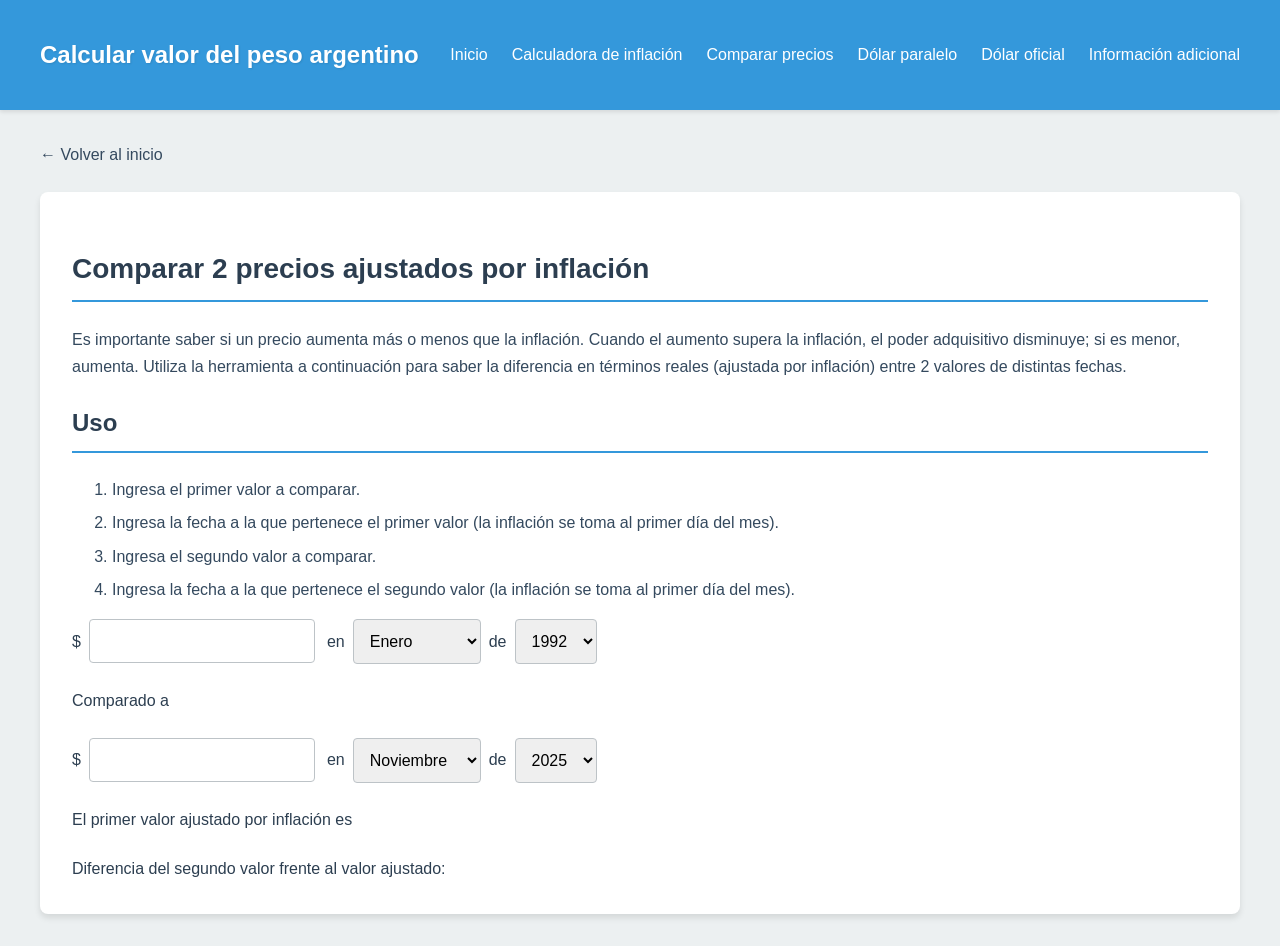
==== html/comparar-precios.html @ 5834f919 "navegación y landing" ====
<!DOCTYPE html>
<html lang="es">
<head>
    <meta charset="UTF-8">
    <meta name="viewport" content="width=device-width, initial-scale=1.0">
    <title>Comparar precios ajustados por inflación</title>
    <link rel="stylesheet" href="../css/styles.css">
    <link rel="stylesheet" href="../css/landing.css">
    <link rel="icon" type="image/svg+xml" href="../favicon.svg">
</head>
<body>
    <header class="header">
        <nav class="navbar">
            <h1 class="navbar__logo">Calcular valor del peso argentino</h1>
            <button class="navbar__toggle" aria-label="Abrir menú">
                <span class="navbar__toggle-icon"></span>
            </button>
            <ul class="navbar__menu">
                <li class="navbar__item"><a href="../index.html" class="navbar__link">Inicio</a></li>
                <li class="navbar__item"><a href="inflacion.html" class="navbar__link">Calculadora de inflación</a></li>
                <li class="navbar__item"><a href="comparar-precios.html" class="navbar__link">Comparar precios</a></li>
                <li class="navbar__item"><a href="dolar-blue.html" class="navbar__link">Dólar paralelo</a></li>
                <li class="navbar__item"><a href="dolar-oficial.html" class="navbar__link">Dólar oficial</a></li>
                <li class="navbar__item"><a href="informacion.html" class="navbar__link">Información adicional</a></li>
            </ul>
        </nav>
    </header>

    <main class="container">
        <a href="../index.html" class="back-button">← Volver al inicio</a>

        <section id="comparar-precios" class="container__section">
            <h2 class="section__title title--principal">Comparar 2 precios ajustados por inflación</h2>
            <p class="section__description">
                Es importante saber si un precio aumenta más o menos que la inflación. Cuando el aumento supera la inflación, el poder adquisitivo disminuye; si es menor, aumenta.
                Utiliza la herramienta a continuación para saber la diferencia en términos reales (ajustada por inflación) entre 2 valores de distintas fechas.
            </p>
            <h3 class="section__title">Uso</h3>
            <ol class="section__list">
                <li>Ingresa el primer valor a comparar.</li>
                <li>Ingresa la fecha a la que pertenece el primer valor (la inflación se toma al primer día del mes).</li>
                <li>Ingresa el segundo valor a comparar.</li>
                <li>Ingresa la fecha a la que pertenece el segundo valor (la inflación se toma al primer día del mes).</li>
            </ol>
            <form class="section__form">
                <div class="form__line">
                    <div class="form__group">
                        <span class="form__addon">$</span>
                        <input id="amount1" type="number" class="form__input" step="0.01" min="0">
                    </div>
                    <div class="form__group">
                        <span class="form__addon">en</span>
                        <select id="month1" class="form__select"></select>
                        <span class="form__addon">de</span>
                        <select id="year1" class="form__select"></select>
                    </div>
                </div>
                <div class="form__line">
                    <span class="form__addon">Comparado a</span>
                </div>
                <div class="form__line">
                    <div class="form__group">
                        <span class="form__addon">$</span>
                        <input id="amount2" type="number" class="form__input" step="0.01" min="0">
                    </div>
                    <div class="form__group">
                        <span class="form__addon">en</span>
                        <select id="month2" class="form__select"></select>
                        <span class="form__addon">de</span>
                        <select id="year2" class="form__select"></select>
                    </div>
                </div>
                <div class="form__line">
                    <span class="form__addon">El primer valor ajustado por inflación es</span>
                    <span id="adjustedAmount" class="form__results"></span>
                </div>
                <div class="form__line">
                    <span class="form__addon">Diferencia del segundo valor frente al valor ajustado:</span>
                    <span id="percentageDifference" class="form__results"></span>
                </div>
            </form>
        </section>
    </main>

    <script src="../js/app.js" type="module"></script>
</body>
</html>
---- css/styles.css ----
/* Estilos generales */
:root {
    --primary-color: #3498db;
    --secondary-color: #2c3e50;
    --background-color: #ecf0f1;
    --text-color: #34495e;
    --input-bg: #fff;
    --input-border: #bdc3c7;
    --input-focus: #3498db;
}

body {
    font-family: 'Roboto', Arial, sans-serif;
    font-size: 16px;
    margin: 0;
    padding: 0;
    background-color: var(--background-color);
    color: var(--text-color);
    line-height: 1.6;
}

/* Estilos de la barra de navegación */
.header {
    background-color: var(--primary-color);
    box-shadow: 0 2px 4px rgba(0,0,0,0.1);
    position: sticky;
    top: 0;
    z-index: 1000;
}

.navbar {
    display: flex;
    justify-content: space-between;
    align-items: center;
    padding: 1rem;
    max-width: 1200px;
    margin: 0 auto;
}

.navbar__logo {
    font-size: 1.5rem;
    font-weight: bold;
    color: white;
    text-shadow: 1px 1px 2px rgba(0,0,0,0.1);
}

.navbar__toggle {
    display: none;
    background: none;
    border: none;
    cursor: pointer;
}

.navbar__toggle-icon,
.navbar__toggle-icon::before,
.navbar__toggle-icon::after {
    display: block;
    width: 25px;
    height: 3px;
    background-color: white;
    position: relative;
    transition: all 0.3s ease;
}

.navbar__toggle-icon::before,
.navbar__toggle-icon::after {
    content: '';
    position: absolute;
    left: 0;
}

.navbar__toggle-icon::before {
    top: -8px;
}

.navbar__toggle-icon::after {
    top: 8px;
}

.navbar__menu {
    display: flex;
    list-style-type: none;
    margin: 0;
    padding: 0;
    gap: 1.5rem;
}

.navbar__link {
    color: white;
    text-decoration: none;
    transition: color 0.3s ease, transform 0.3s ease;
    padding: 0.5rem 0;
}

.navbar__link:hover {
    color: #f39c12;
    transform: translateY(-2px);
}

/* Estilos del contenedor principal */
.container {
    max-width: 1200px;
    margin: 2rem auto;
    padding: 0 1rem;
}

.container__section {
    background-color: var(--input-bg);
    border-radius: 8px;
    box-shadow: 0 4px 6px rgba(0,0,0,0.1);
    padding: 2rem;
    margin-bottom: 2rem;
    transition: transform 0.3s ease, box-shadow 0.3s ease;
}

.container__section:hover {
    transform: translateY(-5px);
    box-shadow: 0 6px 12px rgba(0,0,0,0.15);
}

/* Estilos de los títulos */
.section__title {
    color: var(--secondary-color);
    margin-bottom: 1.5rem;
    border-bottom: 2px solid var(--primary-color);
    padding-bottom: 0.5rem;
}

.title--principal {
    font-size: 2.25rem;
    font-weight: bold;
}

h2.section__title {
    font-size: 1.75rem;
    font-weight: 600;
}

h3.section__title {
    font-size: 1.5rem;
    font-weight: 600;
}

/* Estilos de los párrafos */
.section__description {
    color: var(--text-color);
    margin-bottom: 1.5rem;
    line-height: 1.7;
}

.back-button {
    display: inline-block;
    margin-bottom: 1rem;
    margin-bottom: 1.5rem;
    color: var(--text-color);
}

.section__list li {
    margin-bottom: 0.5rem;
}

/* Estilos de los formularios */
.section__form {
    display: flex;
    flex-direction: column;
    gap: 1.5rem;
}

.form__line {
    display: flex;
    flex-direction: column;
    gap: 0.75rem;
}

.form__group {
    display: flex;
    align-items: center;
    gap: 0.5rem;
}

.form__addon {
    color: var(--secondary-color);
    font-weight: 500;
}

.form__input,
.form__select {
    border: 1px solid var(--input-border);
    border-radius: 4px;
    padding: 0.75rem;
    font-size: 1rem;
    width: 100%;
    transition: border-color 0.3s ease, box-shadow 0.3s ease;
}

.form__input:focus,
.form__select:focus {
    outline: none;
    border-color: var(--input-focus);
    box-shadow: 0 0 0 3px rgba(52, 152, 219, 0.25);
}

.form__results {
    color: var(--primary-color);
    font-weight: 600;
    font-size: 1.1rem;
}

/* Estilos de los enlaces */
a {
    color: var(--primary-color);
    text-decoration: none;
    transition: color 0.3s ease;
}

a:hover {
    color: #2980b9;
    text-decoration: underline;
}

/* Estilos del pie de página */
.footer {
    background-color: var(--secondary-color);
    color: white;
    text-align: center;
    padding: 1.5rem 0;
    margin-top: 2rem;
}

/* Media queries para tablets y escritorios */
@media (min-width: 768px) {
    .form__line {
        flex-direction: row;
        align-items: center;
    }

    .form__input,
    .form__select {
        width: auto;
    }
}

/* Media query para dispositivos móviles */
@media (max-width: 767px) {
    .navbar__toggle {
        display: block;
    }

    .navbar__menu {
        position: absolute;
        top: 100%;
        left: 0;
        right: 0;
        background-color: var(--primary-color);
        flex-direction: column;
        padding: 1rem;
        display: none;
    }

    .navbar__menu.active {
        display: flex;
    }

    .navbar__item {
        margin: 0.5rem 0;
    }

    .container__section {
        padding: 1.5rem;
    }

    .title--principal {
        font-size: 2rem;
    }

    h2.section__title {
        font-size: 1.5rem;
    }

    h3.section__title {
        font-size: 1.25rem;
    }
}

/* Ocultar los botones de incremento/decremento en navegadores Webkit */
input[type="number"]::-webkit-inner-spin-button,
input[type="number"]::-webkit-outer-spin-button {
  -webkit-appearance: none;
  margin: 0;
}

/* Ocultar los botones de incremento/decremento en Firefox */
input[type="number"] {
  -moz-appearance: textfield;
}
---- css/landing.css ----
.landing {
    max-width: 1200px;
    margin: 2rem auto;
    padding: 0 1rem;
}

.landing__title {
    text-align: center;
    margin-bottom: 1rem;
}

.landing__description {
    text-align: center;
    margin-bottom: 2rem;
}

.landing__grid {
    display: grid;
    grid-template-columns: repeat(auto-fit, minmax(250px, 1fr));
    gap: 1.5rem;
}

.landing-card {
    background-color: var(--input-bg);
    border-radius: 8px;
    box-shadow: 0 4px 6px rgba(0,0,0,0.1);
    padding: 1.5rem;
    text-decoration: none;
    color: inherit;
    display: block;
    transition: transform 0.3s ease, box-shadow 0.3s ease;
}

.landing-card:hover {
    transform: translateY(-5px);
    box-shadow: 0 6px 12px rgba(0,0,0,0.15);
}

.landing-card__title {
    margin-bottom: 0.75rem;
    color: var(--secondary-color);
}

.landing-card__text {
    margin: 0;
    color: var(--text-color);
}

@media (max-width: 767px) {
    .landing {
        padding: 0 1rem;
    }
}
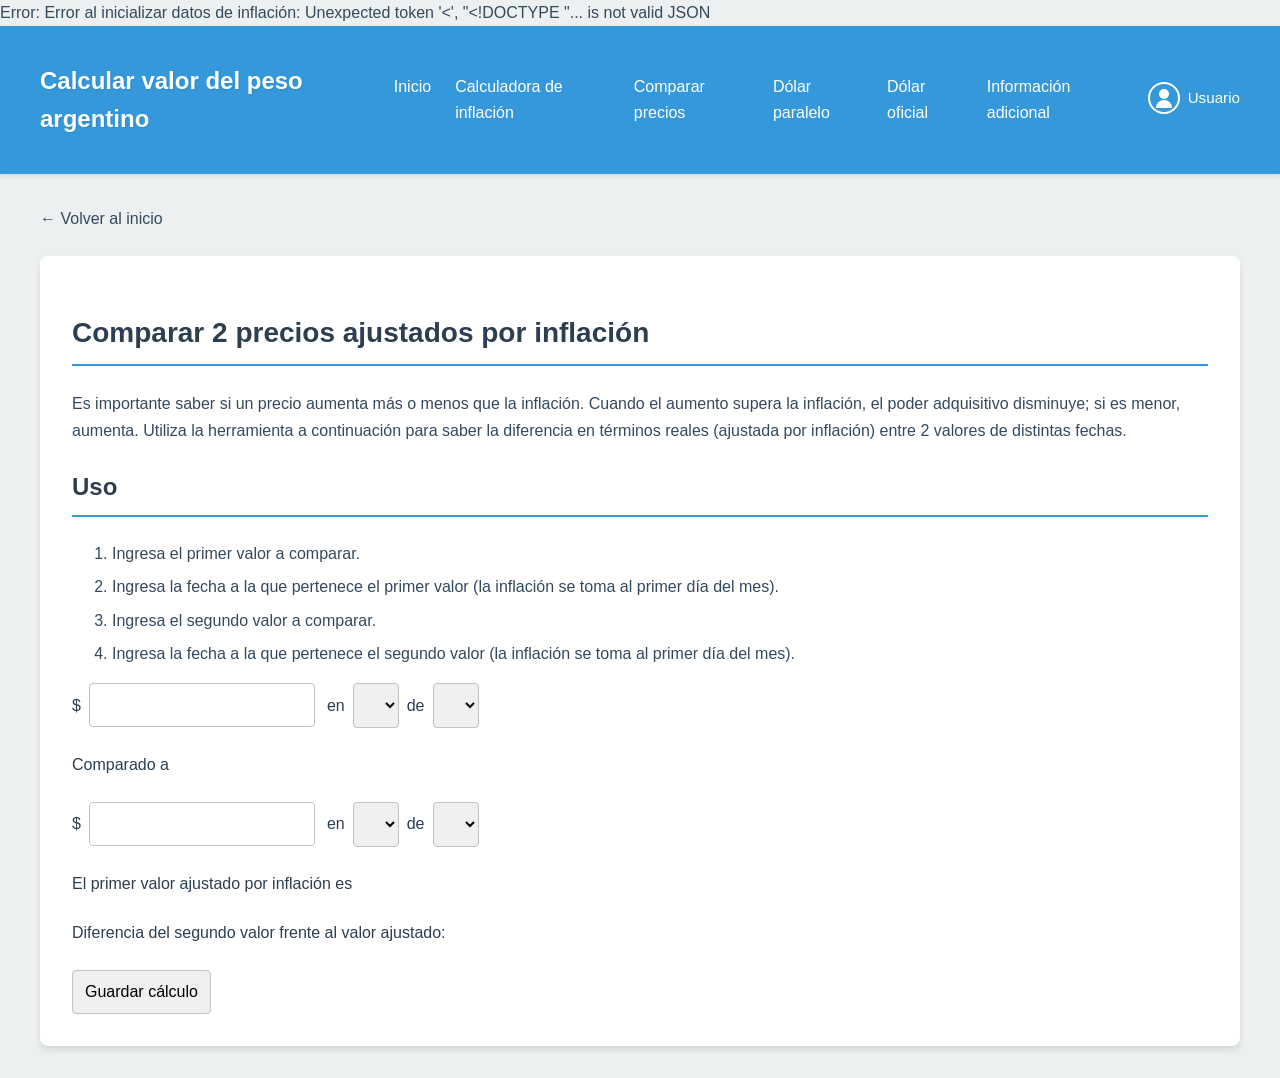
==== commit 5af7a3a8: "integración bd" ====
--- a/html/comparar-precios.html
+++ b/html/comparar-precios.html
@@ -22,6 +22,16 @@
                 <li class="navbar__item"><a href="dolar-blue.html" class="navbar__link">Dólar paralelo</a></li>
                 <li class="navbar__item"><a href="dolar-oficial.html" class="navbar__link">Dólar oficial</a></li>
                 <li class="navbar__item"><a href="informacion.html" class="navbar__link">Información adicional</a></li>
+                <li class="navbar__item navbar__item--user">
+                    <button class="user-menu-toggle" aria-label="Menú de usuario">
+                        <span class="user-menu__icon"></span>
+                        <span class="user-menu__label">Usuario</span>
+                    </button>
+                    <ul class="user-menu">
+                        <li class="user-menu__item"><a href="../calculos.php" class="user-menu__link">Cálculos</a></li>
+                        <li class="user-menu__item"><a href="../logout.php" class="user-menu__link">Cerrar sesión</a></li>
+                    </ul>
+                </li>
             </ul>
         </nav>
     </header>
@@ -78,6 +88,11 @@
                     <span class="form__addon">Diferencia del segundo valor frente al valor ajustado:</span>
                     <span id="percentageDifference" class="form__results"></span>
                 </div>
+                <div class="form__line">
+                    <button type="button" id="savePriceComparison" class="form__input" style="cursor:pointer;">
+                        Guardar cálculo
+                    </button>
+                </div>
             </form>
         </section>
     </main>
--- a/css/styles.css
+++ b/css/styles.css
@@ -10,7 +10,7 @@
 }
 
 body {
-    font-family: 'Roboto', Arial, sans-serif;
+    font-family: "Roboto", Arial, sans-serif;
     font-size: 16px;
     margin: 0;
     padding: 0;
@@ -22,7 +22,7 @@
 /* Estilos de la barra de navegación */
 .header {
     background-color: var(--primary-color);
-    box-shadow: 0 2px 4px rgba(0,0,0,0.1);
+    box-shadow: 0 2px 4px rgba(0, 0, 0, 0.1);
     position: sticky;
     top: 0;
     z-index: 1000;
@@ -41,7 +41,7 @@
     font-size: 1.5rem;
     font-weight: bold;
     color: white;
-    text-shadow: 1px 1px 2px rgba(0,0,0,0.1);
+    text-shadow: 1px 1px 2px rgba(0, 0, 0, 0.1);
 }
 
 .navbar__toggle {
@@ -64,7 +64,7 @@
 
 .navbar__toggle-icon::before,
 .navbar__toggle-icon::after {
-    content: '';
+    content: "";
     position: absolute;
     left: 0;
 }
@@ -83,6 +83,92 @@
     margin: 0;
     padding: 0;
     gap: 1.5rem;
+}
+
+.navbar__item--user {
+    position: relative;
+}
+
+.user-menu-toggle {
+    display: flex;
+    align-items: center;
+    gap: 0.5rem;
+    background: transparent;
+    border: none;
+    color: white;
+    cursor: pointer;
+    padding: 0.5rem 0;
+    font: inherit;
+}
+
+.user-menu__icon {
+    width: 28px;
+    height: 28px;
+    border-radius: 50%;
+    border: 2px solid #fff;
+    display: inline-flex;
+    align-items: center;
+    justify-content: center;
+    position: relative;
+}
+
+.user-menu__icon::before,
+.user-menu__icon::after {
+    content: "";
+    position: absolute;
+    background-color: #fff;
+}
+
+.user-menu__icon::before {
+    width: 10px;
+    height: 10px;
+    border-radius: 50%;
+    top: 5px;
+}
+
+.user-menu__icon::after {
+    width: 16px;
+    height: 8px;
+    border-radius: 10px 10px 0 0;
+    bottom: 4px;
+}
+
+.user-menu__label {
+    font-size: 0.95rem;
+}
+
+.user-menu {
+    position: absolute;
+    right: 0;
+    top: 100%;
+    background-color: var(--primary-color);
+    list-style: none;
+    margin: 0;
+    padding: 0.5rem 0;
+    min-width: 160px;
+    box-shadow: 0 4px 8px rgba(0, 0, 0, 0.2);
+    border-radius: 0 0 4px 4px;
+    display: none;
+    z-index: 1100;
+}
+
+.user-menu__item {
+    padding: 0;
+}
+
+.user-menu__link {
+    display: block;
+    padding: 0.5rem 1rem;
+    color: #fff;
+}
+
+.user-menu__link:hover {
+    background-color: rgba(0, 0, 0, 0.1);
+    color: #f39c12;
+}
+
+.navbar__item--user.open .user-menu {
+    display: block;
 }
 
 .navbar__link {
@@ -107,7 +193,7 @@
 .container__section {
     background-color: var(--input-bg);
     border-radius: 8px;
-    box-shadow: 0 4px 6px rgba(0,0,0,0.1);
+    box-shadow: 0 4px 6px rgba(0, 0, 0, 0.1);
     padding: 2rem;
     margin-bottom: 2rem;
     transition: transform 0.3s ease, box-shadow 0.3s ease;
@@ -115,7 +201,7 @@
 
 .container__section:hover {
     transform: translateY(-5px);
-    box-shadow: 0 6px 12px rgba(0,0,0,0.15);
+    box-shadow: 0 6px 12px rgba(0, 0, 0, 0.15);
 }
 
 /* Estilos de los títulos */
@@ -265,6 +351,12 @@
         margin: 0.5rem 0;
     }
 
+    .user-menu {
+        position: static;
+        box-shadow: none;
+        min-width: 0;
+    }
+
     .container__section {
         padding: 1.5rem;
     }
@@ -285,11 +377,11 @@
 /* Ocultar los botones de incremento/decremento en navegadores Webkit */
 input[type="number"]::-webkit-inner-spin-button,
 input[type="number"]::-webkit-outer-spin-button {
-  -webkit-appearance: none;
-  margin: 0;
+    -webkit-appearance: none;
+    margin: 0;
 }
 
 /* Ocultar los botones de incremento/decremento en Firefox */
 input[type="number"] {
-  -moz-appearance: textfield;
+    -moz-appearance: textfield;
 }
